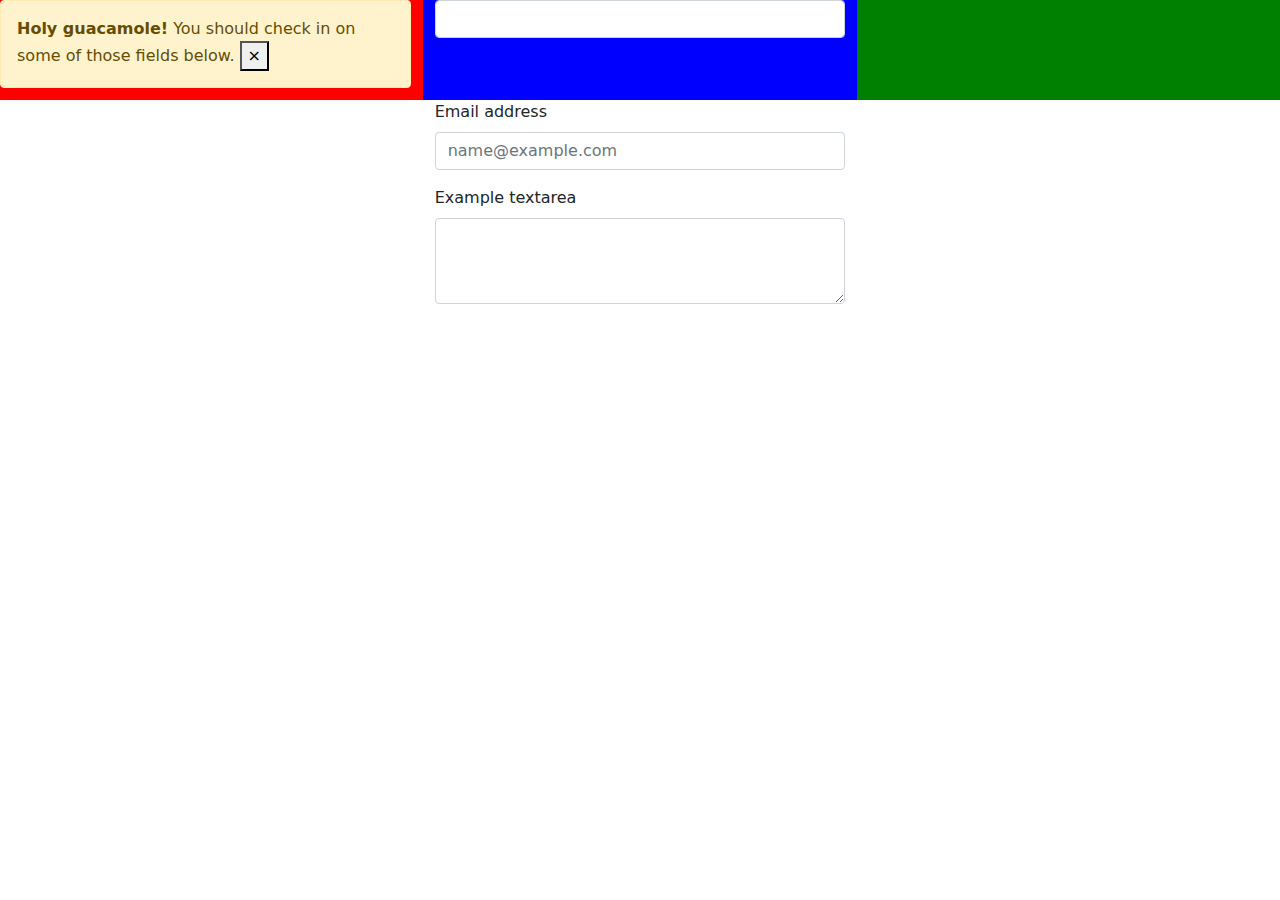
==== bootstrap.html @ 9c276480 "third_class_end_meida_query_bootstrap_17_8_2021" ====
<!DOCTYPE html>
<html lang="en">
<head>
    <meta charset="UTF-8">
    <title>Title</title>
    <link href="css/bootstrap.min.css" rel="stylesheet">
    <script src="js/bootstrap.min.js" type="text/javascript"></script>
</head>
<body>
<div class="row">
    <div class="col-lg-4" style="background-color: red;height: 100px;">
        <div class="alert alert-warning alert-dismissible fade show" role="alert">
            <strong>Holy guacamole!</strong> You should check in on some of those fields below.
            <button type="button" class="close" data-dismiss="alert" aria-label="Close">
                <span aria-hidden="true">&times;</span>
            </button>
        </div>
    </div>
    <div class="col-lg-4" style="background-color: blue;height: 100px;">
        <input class="form-control" name="student name">
    </div>
    <div class="col-lg-4" style="background-color: green;height: 100px;">

    </div>

</div>
<div class="row">
    <div class="col-lg-4">
    </div>
    <div class="col-lg-4">
        <div class="mb-3">
            <label for="exampleFormControlInput1" class="form-label">Email address</label>
            <input type="email" class="form-control" id="exampleFormControlInput1" placeholder="name@example.com">
        </div>
        <div class="mb-3">
            <label for="exampleFormControlTextarea1" class="form-label">Example textarea</label>
            <textarea class="form-control" id="exampleFormControlTextarea1" rows="3"></textarea>
        </div>
    </div>
    </div>
</body>
</html>
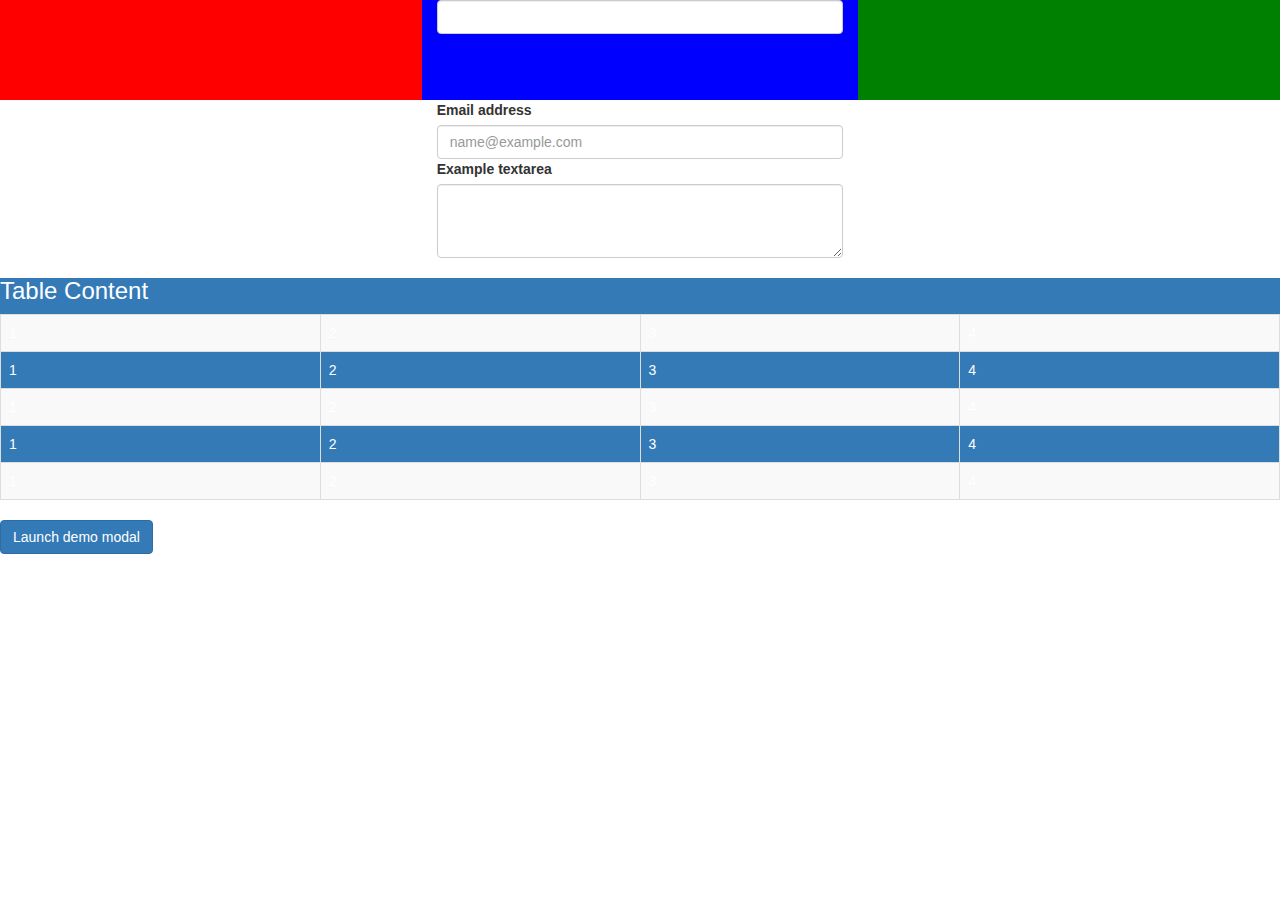
==== commit 52d742da: "registration.php_"25_8_2021"" ====
--- a/bootstrap.html
+++ b/bootstrap.html
@@ -3,8 +3,12 @@
 <head>
     <meta charset="UTF-8">
     <title>Title</title>
-    <link href="css/bootstrap.min.css" rel="stylesheet">
-    <script src="js/bootstrap.min.js" type="text/javascript"></script>
+<!--    <link href="css/bootstrap.min.css" rel="stylesheet">-->
+<!--    <script src="https://ajax.googleapis.com/ajax/libs/jquery/3.6.0/jquery.min.js"></script>-->
+<!--    <script src="js/bootstrap.min.js" type="text/javascript"></script>-->
+    <link rel="stylesheet" href="https://maxcdn.bootstrapcdn.com/bootstrap/3.4.1/css/bootstrap.min.css">
+    <script src="https://ajax.googleapis.com/ajax/libs/jquery/3.5.1/jquery.min.js"></script>
+    <script src="https://maxcdn.bootstrapcdn.com/bootstrap/3.4.1/js/bootstrap.min.js"></script>
 </head>
 <body>
 <div class="row">
@@ -37,6 +41,65 @@
             <textarea class="form-control" id="exampleFormControlTextarea1" rows="3"></textarea>
         </div>
     </div>
+</div>
+
+<div class="card bg-primary">
+    <div class="card-header">
+        <h3>Table Content</h3>
     </div>
+    <div class="card-body">
+        <table class="table table-bordered table-hover table-striped table-primary table-responsive-xxl">
+            <tr>
+                <td>1</td>  <td>2</td>  <td>3</td>  <td>4</td>
+            </tr>
+            <tr>
+                <td>1</td>  <td>2</td>  <td>3</td>  <td>4</td>
+            </tr>
+            <tr>
+                <td>1</td>  <td>2</td>  <td>3</td>  <td>4</td>
+            </tr>
+            <tr>
+                <td>1</td>  <td>2</td>  <td>3</td>  <td>4</td>
+            </tr>
+            <tr>
+                <td>1</td>  <td>2</td>  <td>3</td>  <td>4</td>
+            </tr>
+        </table>
+    </div>
+
+</div>
+<!-- Button trigger modal -->
+<button type="button" class="btn btn-primary" data-toggle="modal" data-target="#exampleModalLong">
+    Launch demo modal
+</button>
+
+<!-- Modal -->
+<div class="modal fade" id="exampleModalLong" tabindex="-1" role="dialog" aria-labelledby="exampleModalLongTitle" aria-hidden="true">
+    <div class="modal-dialog" role="document">
+        <div class="modal-content">
+            <div class="modal-header">
+                <h5 class="modal-title" id="exampleModalLongTitle">Modal title</h5>
+                <button type="button" class="close" data-dismiss="modal" aria-label="Close">
+                    <span aria-hidden="true">&times;</span>
+                </button>
+            </div>
+            <div class="modal-body">
+                <table>
+                    <tr>
+                        <td>Name</td>
+                        <td>
+                            <input name="studentName" id="studentName">
+                        </td>
+                    </tr>
+                </table>
+            </div>
+            <div class="modal-footer">
+                <button type="button" class="btn btn-secondary" data-dismiss="modal">Close</button>
+                <button type="button" class="btn btn-primary">Save changes</button>
+            </div>
+        </div>
+    </div>
+</div>
+
 </body>
 </html>